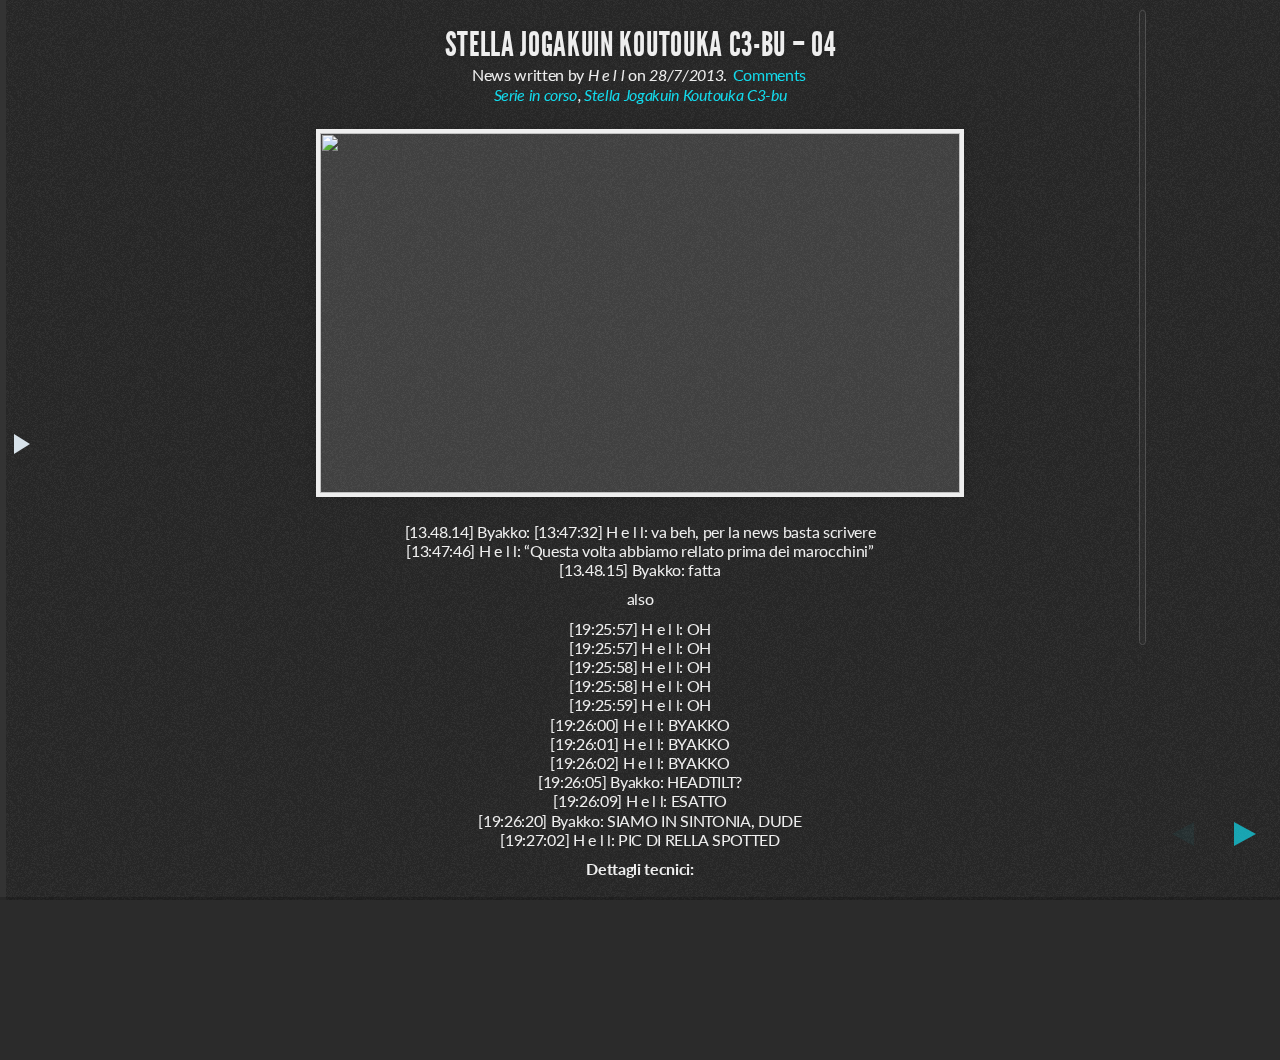
==== index.html @ 2b461290 "first commit" ====
<!doctype html>
<html>

	<head>
		<meta charset="utf-8" />
		<title>Omnivium</title>
		<meta name="robots" content="index,follow" />

		<meta name="apple-mobile-web-app-capable" content="yes" />
		<meta name="apple-mobile-web-app-status-bar-style" content="black-translucent" />
		<meta name="viewport" content="width=device-width, initial-scale=1.0, maximum-scale=1.0, user-scalable=no" />
    
		<link rel="stylesheet" href="css/reveal.min.css" />
		<link rel="stylesheet" href="css/theme/default.css" id="theme" />

  	<script src="lib/js/jquery.min.js"></script>
    
		<!--[if lt IE 9]>
		  <script src="lib/js/html5shiv.js"></script>
		<![endif]-->
	</head>

	<body>

		<div class="meny">
			<h2>Omnivium</h2>
			<ul>
				<li><a href="index.html">Index</a></li>
				<li><a href="staff.html">Staff</a></li>
    		<li><a href="irc.html">IRC</a></li>
				<li><a href="playback.html">Video playback</a></li>
		  </ul><br />
      
      <h2>Serie</h2>
      <ul>
        <li><a href="tag/Inferno Cop">SbirrInferno</a></li>
        <li><a href="tag/Stella Jogakuin Koutouka C3-bu">Stella Jogakuin Koutouka C3-bu</a></li>
        <li><a href="tag/Sasami-san@Ganbaranai">Sasami-san@Ganbaranai</a></li>
      </ul><br />
		  
			<h2>La Cumpa &copy;</h2>
			<ul>
				<li><a href="http://animezer0.lacumpa.biz/">Animezer0</a></li>
				<li><a href="http://aozora.lacumpa.biz/">Aozora</a></li>
				<li><a href="http://leaf.lacumpa.biz/">LEAF Fansub</a></li>
				<li><a href="http://otaku-no-fansub.lacumpa.biz/">Otaku no Fansub</a></li>
        <li><a href="http://pantalonirossi.lacumpa.biz/">Pantaloni Rossi</a></li>
				<li><a href="http://pluschan.lacumpa.biz/">Pluschan Fansub</a></li>
				<li><a href="http://task-force.lacumpa.biz/">Task-Force</a></li>
				<li><a href="http://supremes.lacumpa.biz/">The Supremes Fansub</a></li>
	  	</ul>
		</div>

		<div class="meny-arrow"></div>

		<div class="reveal">

			<div class="slides">
      
				<section id="news-1">
					<header><h2>Loading...</h2></header>
				</section>
        
			</div>

		</div>

		<script src="lib/js/head.min.js"></script>
		<script src="js/reveal.min.js"></script>

		<script>
			Reveal.initialize({
				controls: true,
				progress: true,
				history:  false,
				center:   true,

				theme: Reveal.getQueryHash().theme,
				transition: Reveal.getQueryHash().transition || 'default',

				dependencies: [
					{ src: 'lib/js/classList.js', condition: function() { return !document.body.classList; } },
          
					{ src: 'plugin/blog/blog.js' },
          
					{ src: 'plugin/lightbox/lightbox.js' },
          
					{ src: 'plugin/overview/overview.js' },
          
					{ src: 'plugin/meny/meny.min.js' },
					{ src: 'plugin/meny/meny.js' },
          
					{ src: 'plugin/nicescroll/jquery.nicescroll.min.js' },
					{ src: 'plugin/nicescroll/nicescroll.js' }
				]
			});
		</script>

	</body>
</html>
---- css/theme/default.css ----
@import url(https://fonts.googleapis.com/css?family=Lato:400,700,400italic,700italic);
/**
 * Default theme for reveal.js.
 *
 * Copyright (C) 2011-2012 Hakim El Hattab, http://hakim.se
 */
 
@font-face {
  font-family: 'League Gothic';
  src: url("../../lib/font/league_gothic-webfont.eot");
  src: url("../../lib/font/league_gothic-webfont.eot?#iefix") format("embedded-opentype"), url("../../lib/font/league_gothic-webfont.woff") format("woff"), url("../../lib/font/league_gothic-webfont.ttf") format("truetype"), url("../../lib/font/league_gothic-webfont.svg#LeagueGothicRegular") format("svg");
  font-weight: normal;
  font-style: normal; }

/*********************************************
 * GLOBAL STYLES
 *********************************************/
body {
  background: #1c1e20;
  background: -moz-radial-gradient(center, circle cover, #555a5f 0%, #1c1e20 100%);
  background: -webkit-gradient(radial, center center, 0px, center center, 100%, color-stop(0%, #555a5f), color-stop(100%, #1c1e20));
  background: -webkit-radial-gradient(center, circle cover, #555a5f 0%, #1c1e20 100%);
  background: -o-radial-gradient(center, circle cover, #555a5f 0%, #1c1e20 100%);
  background: -ms-radial-gradient(center, circle cover, #555a5f 0%, #1c1e20 100%);
  background: radial-gradient(center, circle cover, #555a5f 0%, #1c1e20 100%);
  background-color: #2b2b2b;
  background-image: url(background.png); }

.reveal {
  font-family: "Lato", sans-serif;
  font-size: 16px;
  font-weight: 200;
  letter-spacing: -0.02em;
  color: #eeeeee; }

::selection {
  color: white;
  background: #ff0051;
  text-shadow: none; }

::-moz-selection {
  color: white;
  background: #ff0051;
  text-shadow: none; }
  
.reveal ul { 
	display: block; }
  
.reveal  blockquote {
	border-left: 10px solid #ccc;
	quotes: "\201C""\201D""\2018""\2019"; }
  
.reveal blockquote:before {
	color: #ccc;
	content: open-quote;
	font-size: 4em;
	line-height: .1em;
	margin-right: .25em;
	vertical-align: -.4em; }
  
.reveal blockquote p {
	display: inline; }

/*********************************************
 * HEADERS
 *********************************************/
.reveal h1,
.reveal h2,
.reveal h3,
.reveal h4,
.reveal h5,
.reveal h6 {
  margin: 0 0 20px 0;
  color: #eeeeee;
  font-family: "League Gothic", Impact, sans-serif;
  line-height: 0.9em;
  letter-spacing: 0.02em;
  text-transform: uppercase;
  text-shadow: 0px 0px 6px rgba(0, 0, 0, 0.2); }

.reveal h1 {
  text-shadow: 0 1px 0 #cccccc, 0 2px 0 #c9c9c9, 0 3px 0 #bbbbbb, 0 4px 0 #b9b9b9, 0 5px 0 #aaaaaa, 0 6px 1px rgba(0, 0, 0, 0.1), 0 0 5px rgba(0, 0, 0, 0.1), 0 1px 3px rgba(0, 0, 0, 0.3), 0 3px 5px rgba(0, 0, 0, 0.2), 0 5px 10px rgba(0, 0, 0, 0.25), 0 20px 20px rgba(0, 0, 0, 0.15); }

.reveal h2 {
  margin: 0 0 5px 0; }
/*********************************************
 * LINKS
 *********************************************/
.reveal a:not(.image) {
  color: #13daec;
  text-decoration: none;
  -webkit-transition: color .15s ease;
  -moz-transition: color .15s ease;
  -ms-transition: color .15s ease;
  -o-transition: color .15s ease;
  transition: color .15s ease; }

.reveal a:not(.image):hover {
  color: #71e9f4;
  text-shadow: none;
  border: none; }

.reveal .roll span:after {
  color: #fff;
  background: #0d99a5; }

/*********************************************
 * IMAGES
 *********************************************/
.reveal section img {
  margin: 15px 0px;
  background: rgba(255, 255, 255, 0.12);
  border: 4px solid #eeeeee;
  box-shadow: 0 0 10px rgba(0, 0, 0, 0.15);
  -webkit-transition: all .2s linear;
  -moz-transition: all .2s linear;
  -ms-transition: all .2s linear;
  -o-transition: all .2s linear;
  transition: all .2s linear; }

.reveal a:hover img {
  background: rgba(255, 255, 255, 0.2);
  border-color: #13daec;
  box-shadow: 0 0 20px rgba(0, 0, 0, 0.55); }

/*********************************************
 * NAVIGATION CONTROLS
 *********************************************/
.reveal .controls div.navigate-left,
.reveal .controls div.navigate-left.enabled {
  border-right-color: #13daec; }

.reveal .controls div.navigate-right,
.reveal .controls div.navigate-right.enabled {
  border-left-color: #13daec; }

.reveal .controls div.navigate-up,
.reveal .controls div.navigate-up.enabled {
  border-bottom-color: #13daec;
  display:none; }

.reveal .controls div.navigate-down,
.reveal .controls div.navigate-down.enabled {
  border-top-color: #13daec;
  display:none; }

.reveal .controls div.navigate-left.enabled:hover {
  border-right-color: #71e9f4; }

.reveal .controls div.navigate-right.enabled:hover {
  border-left-color: #71e9f4; }

.reveal .controls div.navigate-up.enabled:hover {
  border-bottom-color: #71e9f4;
  display:none; }

.reveal .controls div.navigate-down.enabled:hover {
  border-top-color: #71e9f4;
  display:none; }

/*********************************************
 * PROGRESS BAR
 *********************************************/
.reveal .progress {
  background: rgba(0, 0, 0, 0.2); }

.reveal .progress span {
  background: #13daec;
  -webkit-transition: width 800ms cubic-bezier(0.26, 0.86, 0.44, 0.985);
  -moz-transition: width 800ms cubic-bezier(0.26, 0.86, 0.44, 0.985);
  -ms-transition: width 800ms cubic-bezier(0.26, 0.86, 0.44, 0.985);
  -o-transition: width 800ms cubic-bezier(0.26, 0.86, 0.44, 0.985);
  transition: width 800ms cubic-bezier(0.26, 0.86, 0.44, 0.985); }
  
.search {
  margin: 6px 10px;
  padding: 4px 14px;
  border-radius: 15px 15px 15px 15px;
  font-family: "Helvetica Neue", Helvetica, Arial, sans-serif;
  font-size: 13px;
  font-weight: normal;
}

.reveal section {
  overflow: hidden;
  height: 120%;
}

.spacing {
  height: 10%;
}

.reveal table td {
  vertical-align: middle;
}
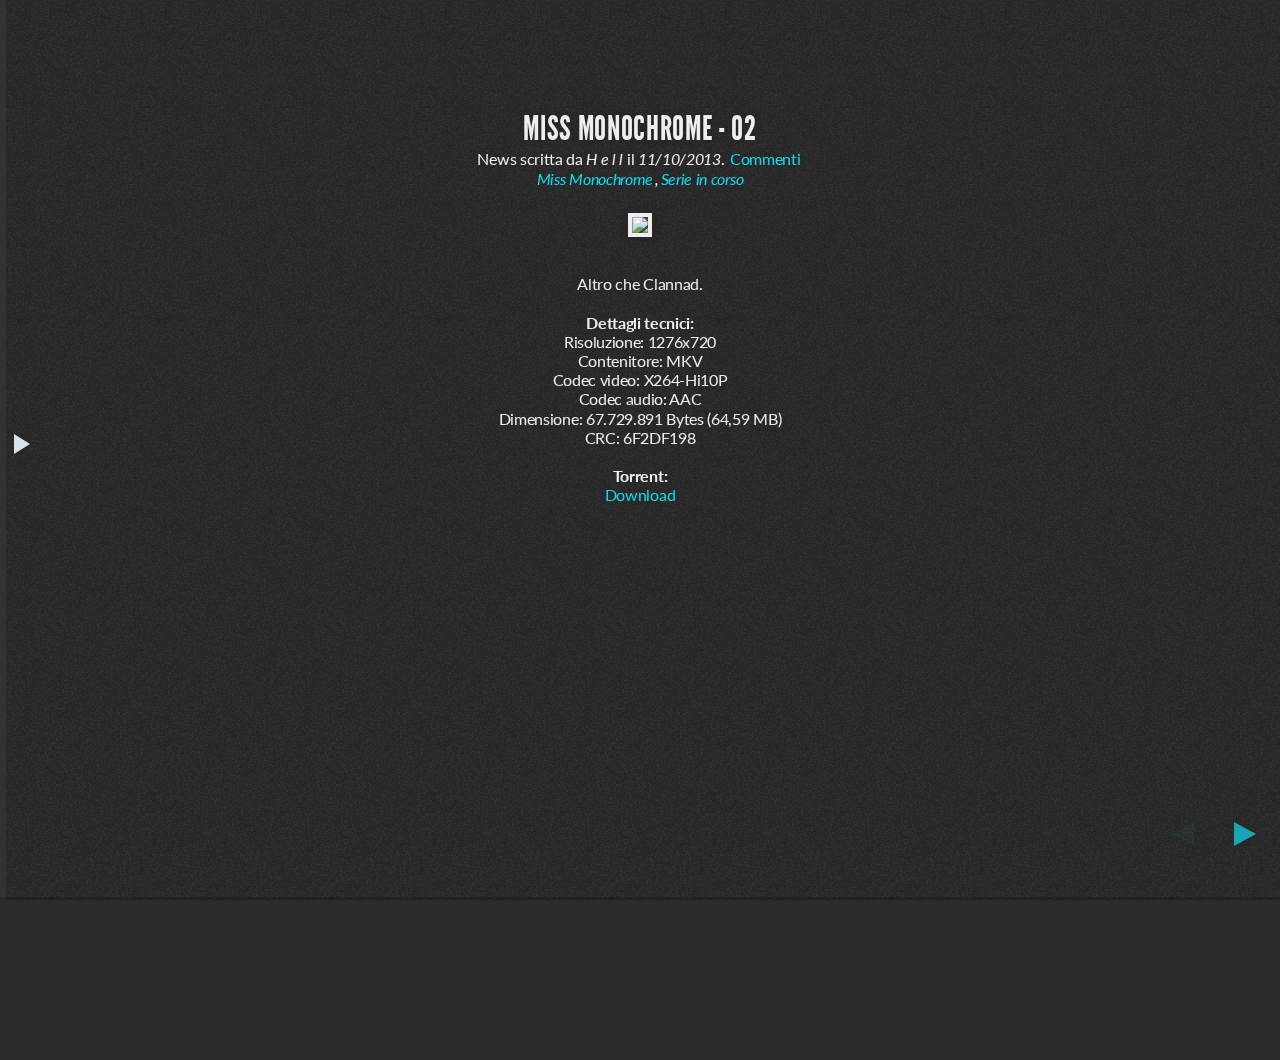
==== commit 6873330f: "Add RSS feed, Sitemap and static single pages" ====
--- a/index.html
+++ b/index.html
@@ -14,6 +14,13 @@
 		<link rel="stylesheet" href="css/theme/default.css" id="theme" />
 
   	<script src="lib/js/jquery.min.js"></script>
+
+    <meta http-equiv="cache-control" content="max-age=0" />
+    <meta http-equiv="cache-control" content="no-cache" />
+    <meta http-equiv="expires" content="0" />
+    <meta http-equiv="expires" content="Tue, 01 Jan 1980 1:00:00 GMT" />
+    <meta http-equiv="pragma" content="no-cache" />
+
     
 		<!--[if lt IE 9]>
 		  <script src="lib/js/html5shiv.js"></script>
@@ -33,8 +40,12 @@
       
       <h2>Serie</h2>
       <ul>
+        <li><a href="tag/Dareka no Manazashi">Dareka no Manazashi</a></li>
+        <li><a href="tag/Miss Monochrome">Miss Monochrome</a></li>
+        <li><a href="tag/Outbreak Company">Outbreak Company</a></li>
         <li><a href="tag/Inferno Cop">SbirrInferno</a></li>
         <li><a href="tag/Stella Jogakuin Koutouka C3-bu">Stella Jogakuin Koutouka C3-bu</a></li>
+        <li><a href="tag/Strike the Blood">Strike the Blood</a></li>
         <li><a href="tag/Sasami-san@Ganbaranai">Sasami-san@Ganbaranai</a></li>
       </ul><br />
 		  
@@ -43,8 +54,8 @@
 				<li><a href="http://animezer0.lacumpa.biz/">Animezer0</a></li>
 				<li><a href="http://aozora.lacumpa.biz/">Aozora</a></li>
 				<li><a href="http://leaf.lacumpa.biz/">LEAF Fansub</a></li>
-				<li><a href="http://otaku-no-fansub.lacumpa.biz/">Otaku no Fansub</a></li>
-        <li><a href="http://pantalonirossi.lacumpa.biz/">Pantaloni Rossi</a></li>
+				<li><a href="http://owarisubs.lacumpa.biz/">Owari Subs</a></li>
+				<li><a href="http://pantalonirossi.lacumpa.biz/">Pantaloni Rossi</a></li>
 				<li><a href="http://pluschan.lacumpa.biz/">Pluschan Fansub</a></li>
 				<li><a href="http://task-force.lacumpa.biz/">Task-Force</a></li>
 				<li><a href="http://supremes.lacumpa.biz/">The Supremes Fansub</a></li>
